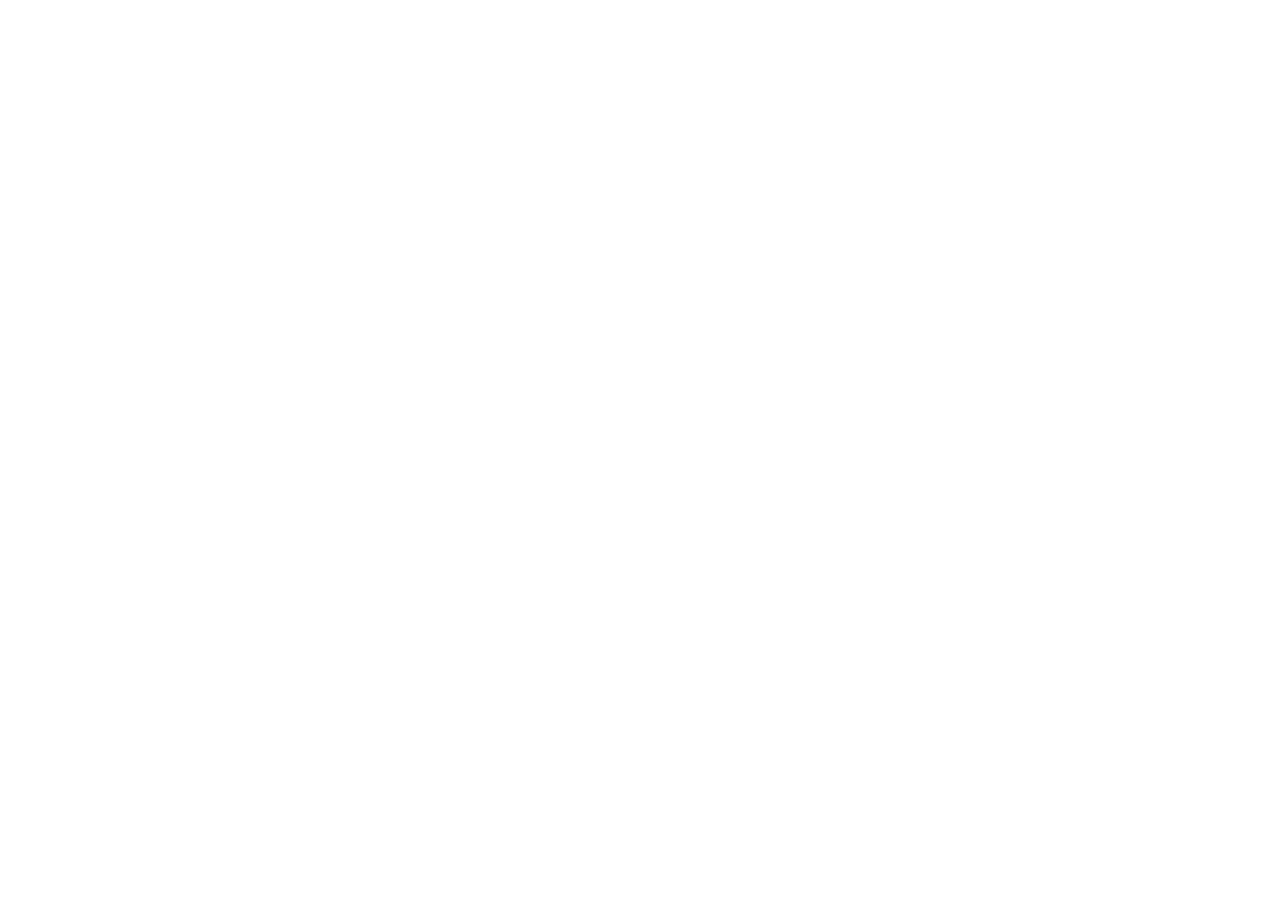
==== hotdog/index.html @ 7a661483 "changes" ====
<!doctype html>
<html lang="en">
  <head>
    <meta charset="utf-8">
    <meta name="viewport" content="width=device-width, initial-scale=1">
    <title>Hot Dog</title>

    <link href="https://cdn.jsdelivr.net/npm/bootstrap@5.3.0/dist/css/bootstrap.min.css" rel="stylesheet" integrity="sha384-9ndCyUaIbzAi2FUVXJi0CjmCapSmO7SnpJef0486qhLnuZ2cdeRhO02iuK6FUUVM" crossorigin="anonymous">

    <link rel="stylesheet" type="text/css" href="css/style.css">

  </head>
  <body>
    



    <script src="https://cdn.jsdelivr.net/npm/bootstrap@5.3.0/dist/js/bootstrap.bundle.min.js" integrity="sha384-geWF76RCwLtnZ8qwWowPQNguL3RmwHVBC9FhGdlKrxdiJJigb/j/68SIy3Te4Bkz" crossorigin="anonymous"></script>
  </body>
</html>
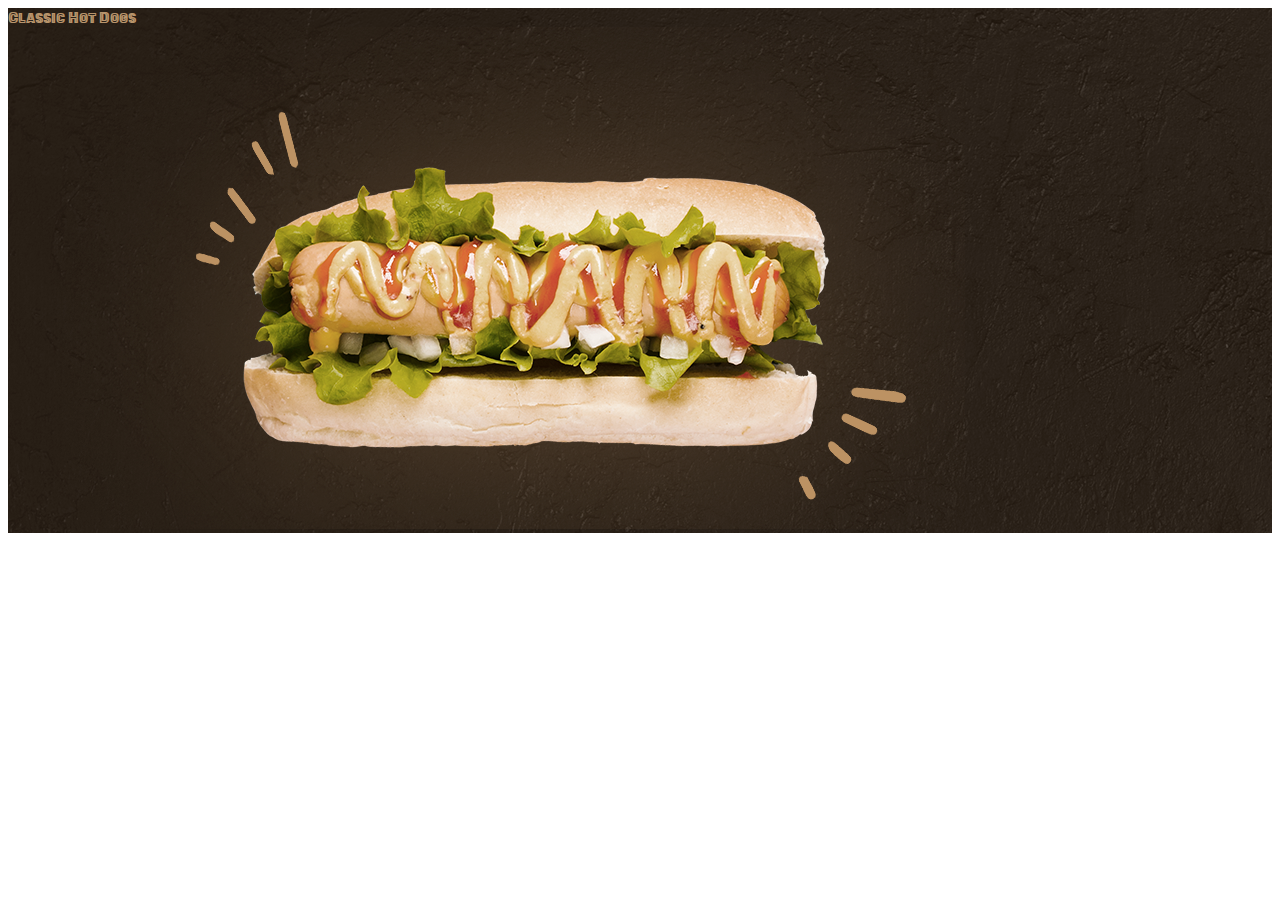
==== commit 1f1dc7aa: "changes" ====
--- a/hotdog/index.html
+++ b/hotdog/index.html
@@ -12,6 +12,19 @@
   </head>
   <body>
     
+    <div class="container-fluid">
+      <div class="row bg_header">
+        <div class="col-5 text-center fs-1 text-white">
+          <div class="heading">Classic Hot Dogs</div>
+          
+        </div>
+        <div class="col-7">
+          <img src="images/header.png" class="img-fluid">
+          
+        </div>
+        
+      </div>
+    </div>
 
 
 
--- a/hotdog/css/style.css
+++ b/hotdog/css/style.css
@@ -0,0 +1,13 @@
+@font-face{
+	src: url('../fonts/DimorInlineA.ttf');
+	font-family: 'Dimor';
+}
+
+.bg_header{
+	background-image: url('../images/BackgroundImage.png');
+}
+
+.heading{
+	font-family: 'Dimor';
+	color: #B8946B;
+}